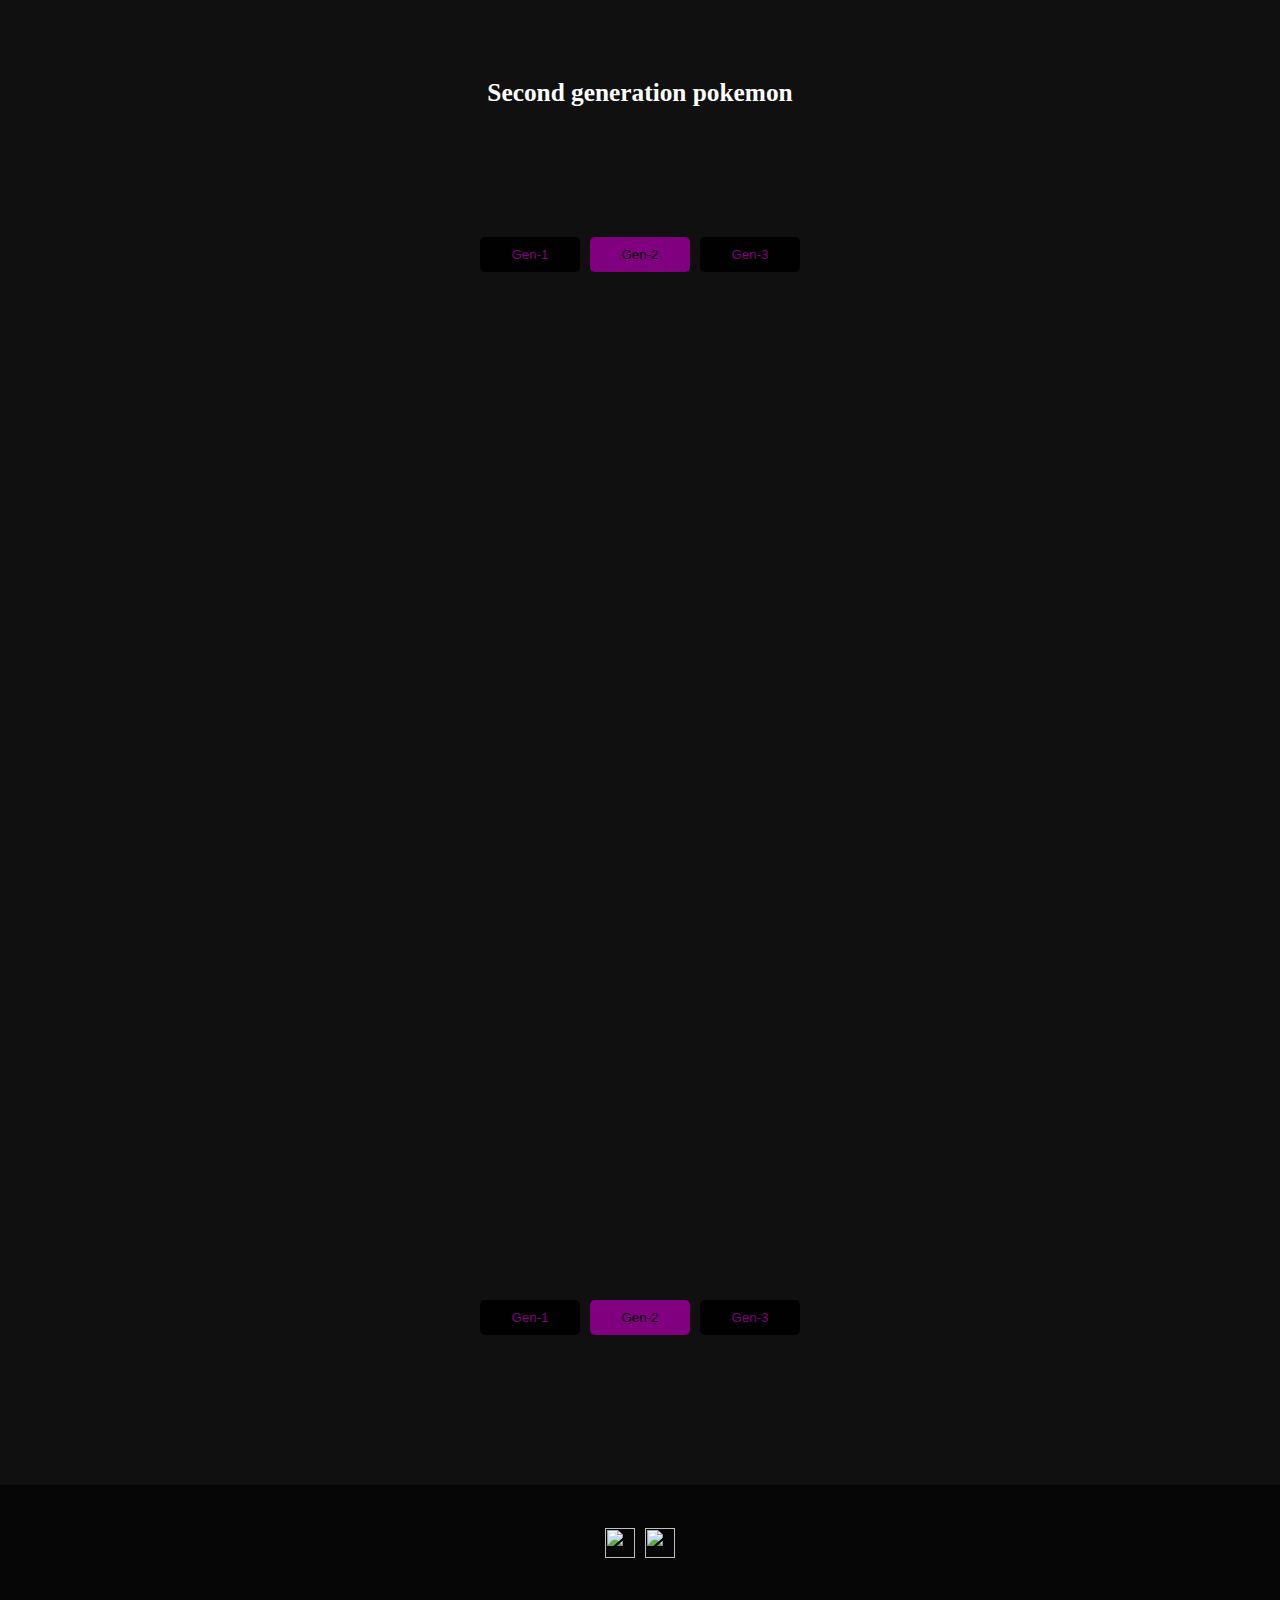
==== gen-2.html @ 4754efc9 "commit" ====
<!DOCTYPE html>
<html>
<head>
    <meta charset="utf-8" lang="pt-br">
    <meta name="viewport" content="width=device-width, initial-scale=1">
    <link rel="shortcut icon" href="https://assets.pokemon.com/static2/_ui/img/favicon.ico">
    <link rel="stylesheet" href="style.css" type="text/css" media="all" />
    <title>Pokédex</title>
    <script src="script.js"></script>
</head>
<body onload="pokemon(152, 251)">
  <header>
    <h1>Second generation pokemon</h1>
    
    <section>
      <button type="submit"> <a href="./index.html">Gen-1</a></button>
      <button type="submit" id="selectBtn">Gen-2</button>
      <button type="submit"><a href="./gen-3.html">Gen-3</a></button>
    </section>
  </header>
  <main id="container">

  </main>
  <footer>
    <section>
      <button type="submit"> <a href="./index.html">Gen-1</a></button>
      <button type="submit" id="selectBtn">Gen-2</button>
      <button type="submit"><a href="./gen-3.html">Gen-3</a></button>
    </section>
    
    <section class="info">
      <img src="./" alt="" id="github" />
      <img src="./" alt="" id="linkedin" />
    </section>
  </footer>
</body>
</html>
---- style.css ----
* {
  margin: 0;
  padding: 0;
  box-sizing: border-box;
}

body {
  background: rgb(17,16,16);
  background: linear-gradient(0deg, rgba(17,16,16,1) 0%, rgba(17,16,16,1) 100%);
}

#container {
  display:flex;
  justify-content: center;
  gap: 10px;
  flex-wrap: wrap;
  width:  100%;
  height: 100%;
  min-height: 100vh;
  padding-bottom: 150px;
}

header {
  display: flex;
  justify-content: center;
  align-items: center;
  flex-direction: column;
  gap: 130px;
  width: 100%;
  height: 350px;
  margin-bottom: 50px;
}

section {
  display: flex;
  justify-content: center;
  flex-wrap: wrap;
  gap: 10px;
}

button {
  border-radius: 5px;
  color: white;
  border: none;
  background-color: rgba(0,0,0, .9);
  height: 35px;
  width: 100px;
}

a {
  text-decoration: none;
  color: purple;
}

#selectBtn{
  background-color: purple;
  color: black;
}

h1 {
  margin: 0;
  color: white;
  font-size: 19pt;
}

div {
  display: flex;
  justify-content: center;
  align-items: center;
  flex-direction: column;
  width: 300px;
  height: 340px;
  gap: 5px;
  border-radius: 5px;
  border: 1px solid black;
}

div:nth-child(1n) {
  display: flex;
  justify-content: center;
  align-items: center;
  height: 400px;
}

img {
  width: 150px;
  z-index: 1;
}

img:active {
  animation: jump 0.3s ease-in-out;
}

@keyframes jump {
  from{
    margin: 0;
  }
  to{
    margin-bottom: 15px;
  }
}

#boxImg {
  margin-top: 50px;
  margin-bottom: 15px;
  border-radius: 50%;
  width: 90px;
  height: 90px;
  background-color: rgba(0,0,0, .070);
  border: none;
}

h2 {
  color: white;
  font-size: 14pt;
  order: -1;
  width: 100%;
  padding: 10px;
  background-color: rgba(0,0,0, .7);
  text-align: center;
}

h2::first-letter {
  content: "";
  color: rgba(255,255,255, .9);
  font-size: 12pt;
}

p {
  padding: 7px;
  border-radius: 5px;
  margin-bottom: 5px;
  color: white;
  background: rgb(48,44,48);
  background: linear-gradient(90deg, rgba(48,44,48,1) 0%, rgba(59,51,53,1) 53%, rgba(60,54,54,1) 100%);
}

#status {
  display: flex;
  justify-content: center;
  align-items: center;
  flex-wrap: wrap;
  height: 135px;
  width: 100%;
  font-size: 8pt;
  color: rgba(0,0,0, .7);
  border-radius: 0px 0 2px 0;
  background: rgb(19,17,19);
  background: linear-gradient(90deg, rgba(19,17,19,1) 0%, rgba(60,56,57,1) 53%, rgba(77,72,72,1) 100%);
}

#types {
  display: flex;
  flex-direction: row;
  Color: #FFFFFF;
  border: none;
  height: 70px;
  width: 100%;
}

#steel {
 background: rgb(129,126,128);
 background: linear-gradient(90deg, rgba(129,126,128,1) 0%, rgba(244,244,244,1) 100%);
}

#fire {
	background: rgb(239,132,61);
  background: radial-gradient(circle, rgba(239,132,61,1) 0%, rgba(146,4,4,1) 100%);
}

#grass {
  background: rgb(36,172,30);
  background: linear-gradient(90deg, rgba(36,172,30,1) 0%, rgba(0,255,19,1) 100%);
}

#electric {
	background: rgb(217,152,0);
  background: linear-gradient(90deg, rgba(217,152,0,1) 0%, rgba(255,193,0,1) 100%);
}

#water {
	background: rgb(2,0,36);
  background: linear-gradient(90deg, rgba(2,0,36,1) 0%, rgba(83,83,224,1) 0%, rgba(0,212,255,1) 100%);
}

#ice {
  background: rgb(0,151,255);
  background: radial-gradient(circle, rgba(0,151,255,1) 0%, rgba(196,226,255,1) 100%);
}

#ground {
	background: rgb(244,231,218);
  background: linear-gradient(90deg, rgba(244,231,218,1) 0%, rgba(208,146,85,1) 100%);
}

#rock {
	background: rgb(232,232,206);
  background: linear-gradient(90deg, rgba(232,232,206,1) 0%, rgba(167,167,131,1) 50%, rgba(138,138,93,1) 100%);
}

#fairy {
	background: rgb(236,54,193);
  background: radial-gradient(circle, rgba(236,54,193,1) 0%, rgba(250,147,226,1) 100%);
}

#poison {
	background: rgb(172,30,157);
  background: linear-gradient(90deg, rgba(172,30,157,1) 0%, rgba(90,3,105,1) 100%);
}

#bug {
	background: rgb(107,126,37);
  background: radial-gradient(circle, rgba(107,126,37,1) 0%, rgba(93,105,47,1) 100%);
}

#dragon {
	background: rgb(54,84,139);
  background: linear-gradient(NaNdeg, rgba(54,84,139,1) 0%, rgba(31,66,129,1) 50%, rgba(17,51,111,1) 100%);
}

#psychic {
	background: rgb(94,5,64);
  background: linear-gradient(0deg, rgba(94,5,64,1) 0%, rgba(255,0,235,1) 100%);
}

#flying {
	background: rgb(156,156,156);
  background: linear-gradient(0deg, rgba(156,156,156,0.9985063442817101) 50%, rgba(7,209,211,1) 60%);
}

#fighting {
	background: rgb(46,5,5);
  background: linear-gradient(0deg, rgba(46,5,5,1) 0%, rgba(67,7,7,1) 100%);
}

#normal {
	background: rgb(114,116,104);
  background: radial-gradient(circle, rgba(114,116,104,1) 0%, rgba(125,122,122,1) 100%);
}

footer {
  display: flex;
  justify-content: center;
  align-items: center;
  flex-direction: column;
  gap: 150px;
  width: 100%;
  height: 300px;
}

.info {
  display: flex;
  justify-content: center;
  align-items: center;
  color: white;
  width: 100%;
  height: 300px;
  background-color: rgba(0,0,0,.6);
}

#github {
  width: 30px;
  height: 30px;
}

#linkedin {
  width: 30px;
  height: 30px;
}
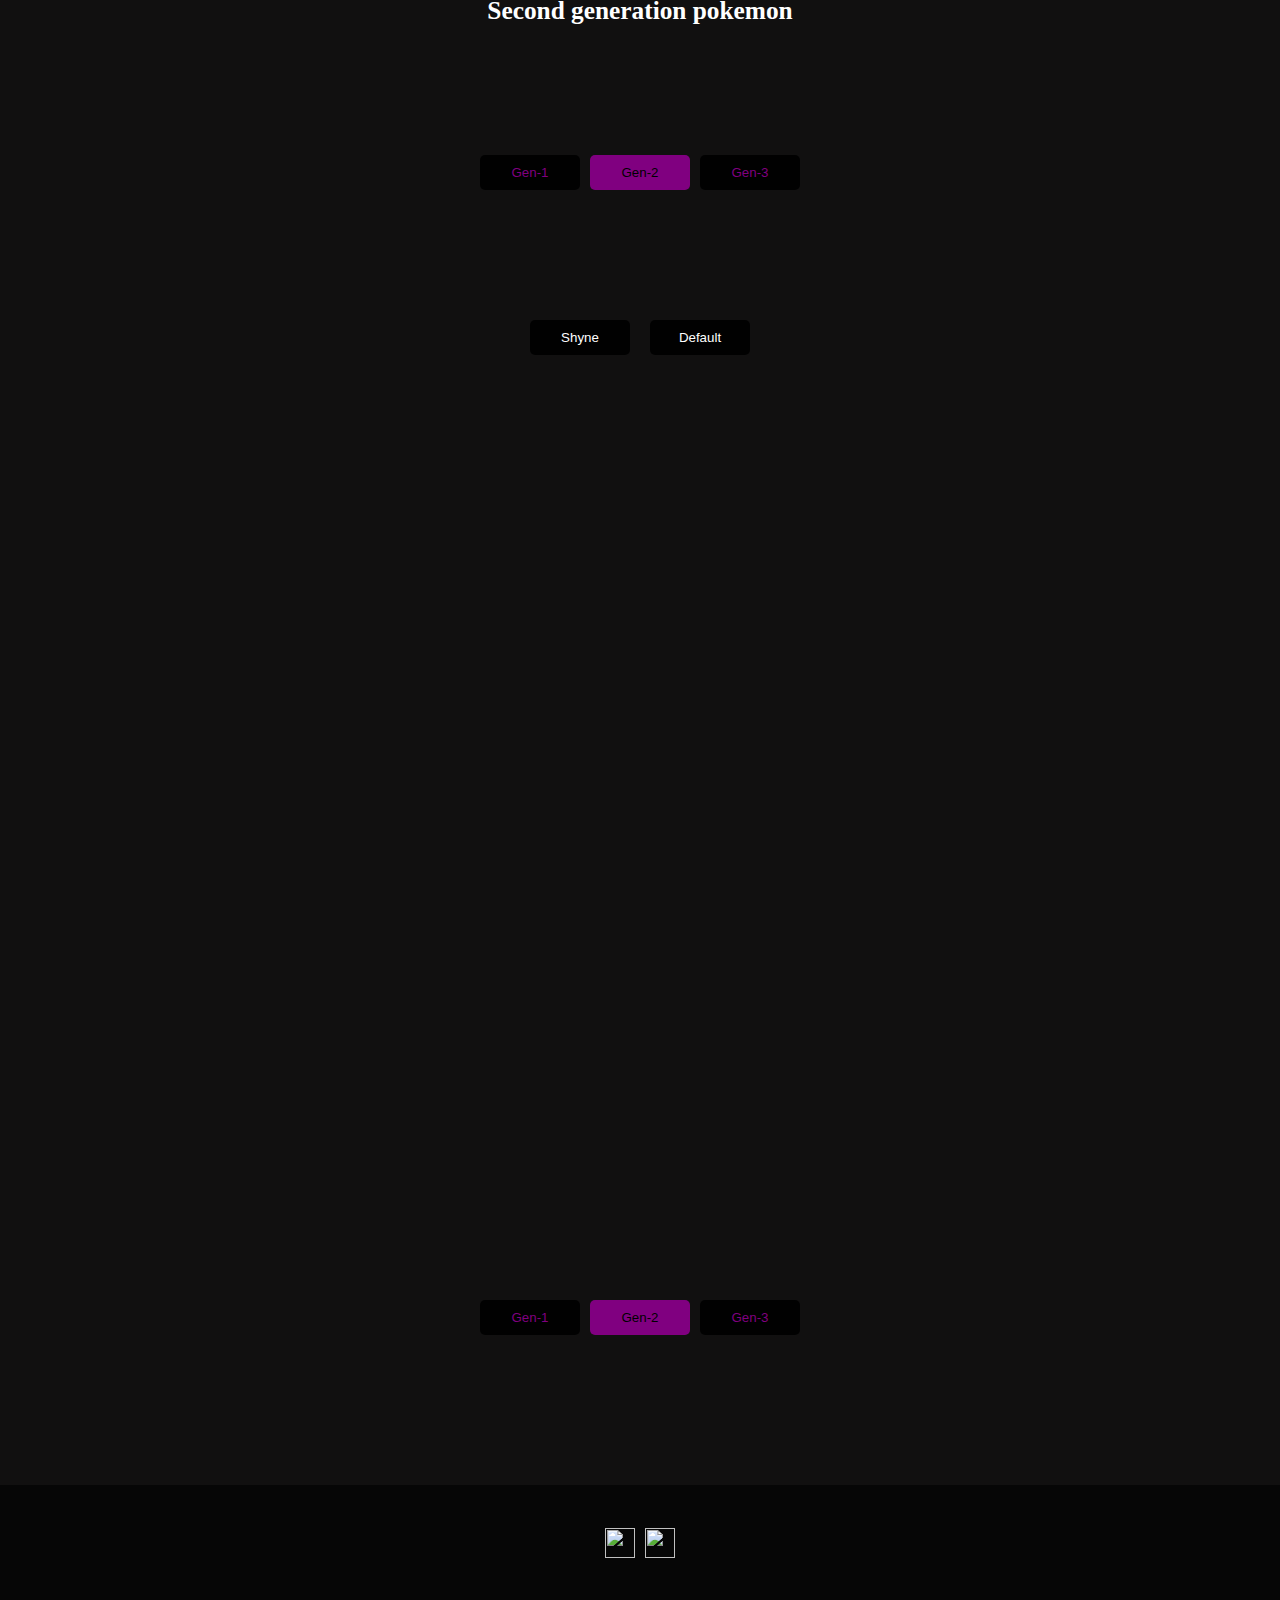
==== commit 5c739f99: "commit" ====
--- a/gen-2.html
+++ b/gen-2.html
@@ -8,7 +8,7 @@
     <title>Pokédex</title>
     <script src="script.js"></script>
 </head>
-<body onload="pokemon(152, 251)">
+<body onload="pokemon(152, 251, 'https://raw.githubusercontent.com/PokeAPI/sprites/master/sprites/pokemon/')">
   <header>
     <h1>Second generation pokemon</h1>
     
@@ -17,6 +17,11 @@
       <button type="submit" id="selectBtn">Gen-2</button>
       <button type="submit"><a href="./gen-3.html">Gen-3</a></button>
     </section>
+    
+    <div id="boxButton">
+      <button onclick="changeShyne(152,251, 'https://raw.githubusercontent.com/PokeAPI/sprites/master/sprites/pokemon/shiny/')">Shyne</button>
+      <button onclick="changeDefault(152,251, 'https://raw.githubusercontent.com/PokeAPI/sprites/master/sprites/pokemon/')">Default</button>
+    </div>
   </header>
   <main id="container">
 
--- a/style.css
+++ b/style.css
@@ -12,6 +12,7 @@
 #container {
   display:flex;
   justify-content: center;
+  align-items: center;
   gap: 10px;
   flex-wrap: wrap;
   width:  100%;
@@ -47,6 +48,23 @@
   width: 100px;
 }
 
+#boxButton {
+  display: flex;
+  flex-direction: row;
+  gap: 20px;
+  border: none;
+  height: 100px;
+  width: 100%;
+}
+
+button:hover{
+  opacity: .8;
+}
+
+button:active{
+  opacity: .6;
+}
+
 a {
   text-decoration: none;
   color: purple;
@@ -69,7 +87,6 @@
   align-items: center;
   flex-direction: column;
   width: 300px;
-  height: 340px;
   gap: 5px;
   border-radius: 5px;
   border: 1px solid black;
@@ -84,7 +101,6 @@
 
 img {
   width: 150px;
-  z-index: 1;
 }
 
 img:active {
@@ -93,21 +109,11 @@
 
 @keyframes jump {
   from{
-    margin: 0;
+    padding: 0;
   }
   to{
-    margin-bottom: 15px;
+    padding: 15px;
   }
-}
-
-#boxImg {
-  margin-top: 50px;
-  margin-bottom: 15px;
-  border-radius: 50%;
-  width: 90px;
-  height: 90px;
-  background-color: rgba(0,0,0, .070);
-  border: none;
 }
 
 h2 {
@@ -238,6 +244,16 @@
   background: radial-gradient(circle, rgba(114,116,104,1) 0%, rgba(125,122,122,1) 100%);
 }
 
+#dark {
+  background: rgb(46,32,10);
+  background: radial-gradient(circle, rgba(46,32,10,1) 0%, rgba(30,26,26,1) 100%);
+}
+
+#ghost {
+  background: rgb(71,6,126);
+  background: radial-gradient(circle, rgba(71,6,126,1) 0%, rgba(30,2,50,1) 100%);
+}
+
 footer {
   display: flex;
   justify-content: center;
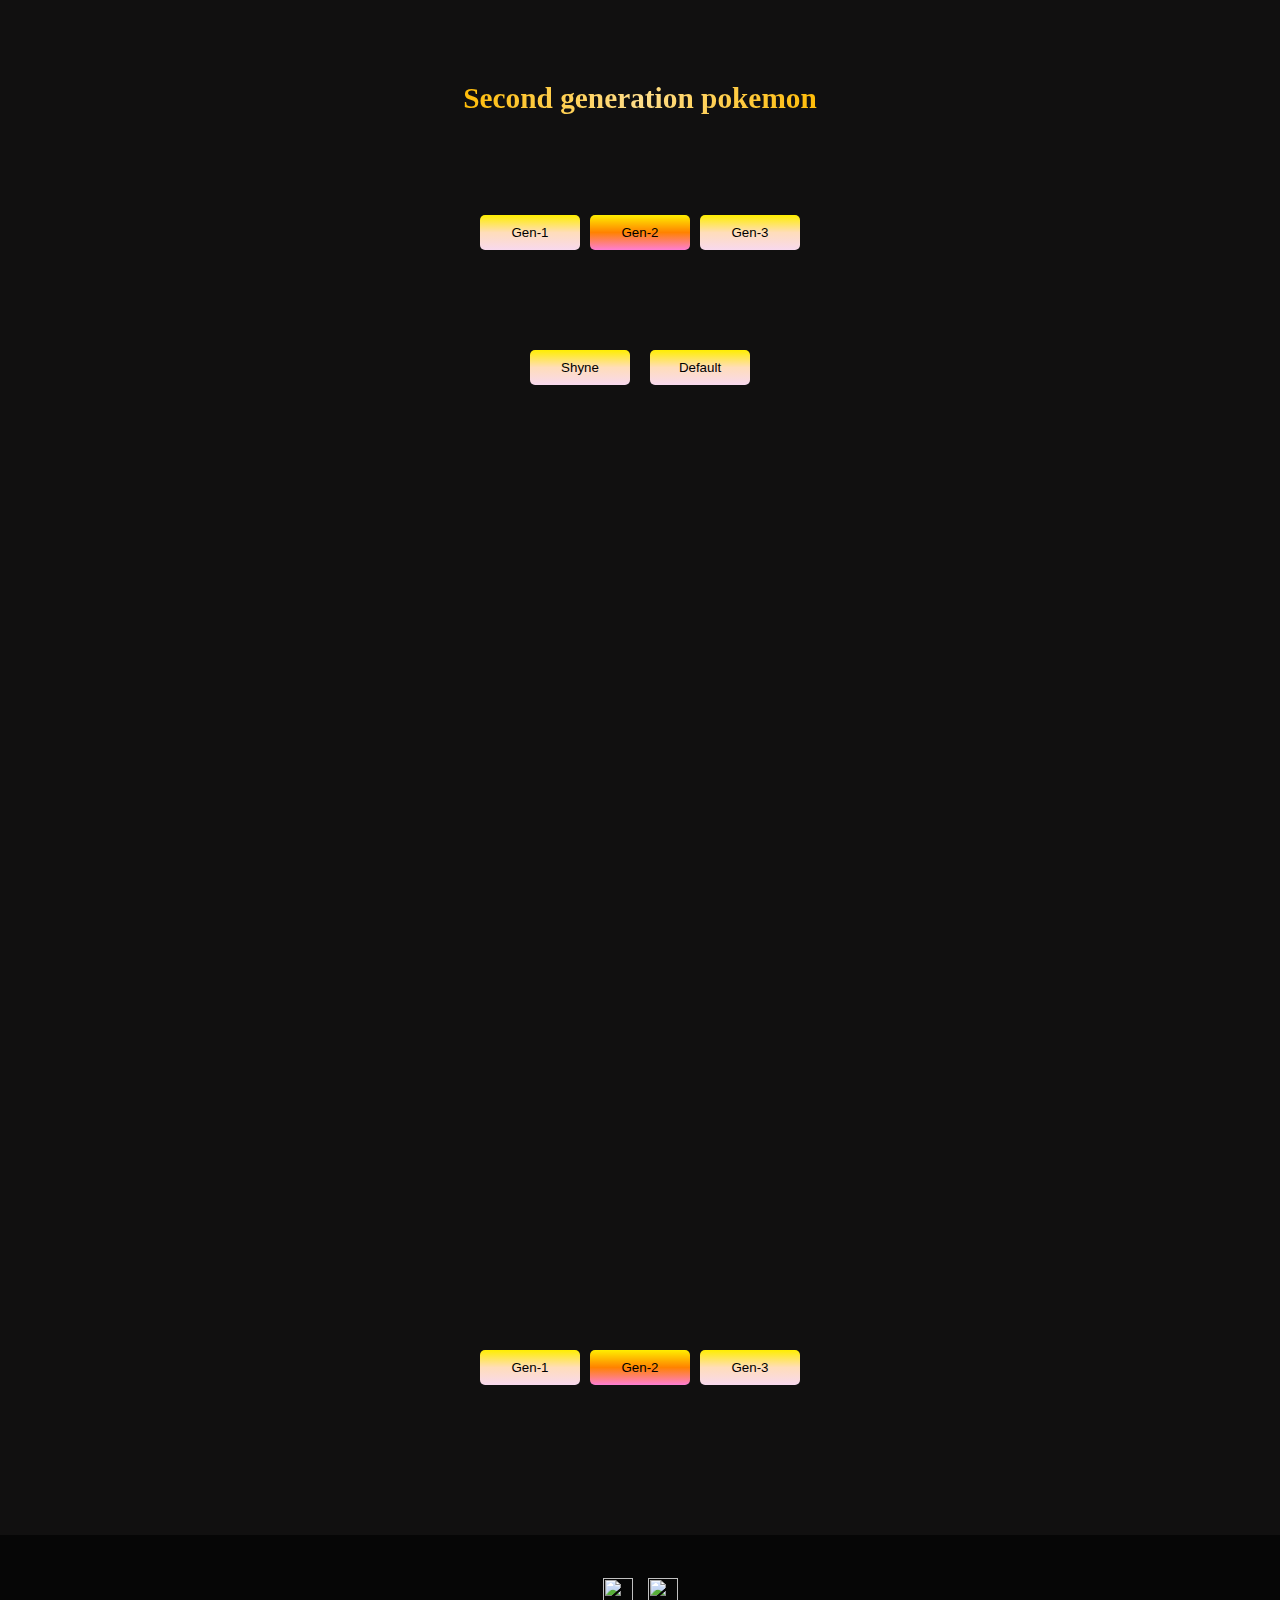
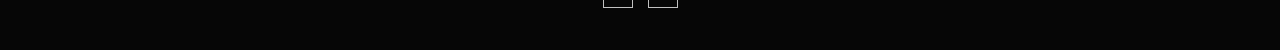
==== commit 5217b184: "commit" ====
--- a/gen-2.html
+++ b/gen-2.html
@@ -10,7 +10,7 @@
 </head>
 <body onload="pokemon(152, 251, 'https://raw.githubusercontent.com/PokeAPI/sprites/master/sprites/pokemon/')">
   <header>
-    <h1>Second generation pokemon</h1>
+    <h1 class="gradient">Second generation pokemon</h1>
     
     <section>
       <button type="submit"> <a href="./index.html">Gen-1</a></button>
@@ -18,10 +18,10 @@
       <button type="submit"><a href="./gen-3.html">Gen-3</a></button>
     </section>
     
-    <div id="boxButton">
+    <section id="boxButton">
       <button onclick="changeShyne(152,251, 'https://raw.githubusercontent.com/PokeAPI/sprites/master/sprites/pokemon/shiny/')">Shyne</button>
       <button onclick="changeDefault(152,251, 'https://raw.githubusercontent.com/PokeAPI/sprites/master/sprites/pokemon/')">Default</button>
-    </div>
+    </section>
   </header>
   <main id="container">
 
--- a/style.css
+++ b/style.css
@@ -23,13 +23,12 @@
 
 header {
   display: flex;
-  justify-content: center;
+  justify-content: flex-end;
   align-items: center;
   flex-direction: column;
-  gap: 130px;
-  width: 100%;
-  height: 350px;
-  margin-bottom: 50px;
+  gap: 100px;
+  width: 100%;
+  height: 450px;
 }
 
 section {
@@ -41,11 +40,13 @@
 
 button {
   border-radius: 5px;
-  color: white;
+  color: black;
   border: none;
-  background-color: rgba(0,0,0, .9);
+  background: rgb(248,217,238);
+  background: linear-gradient(0deg, rgba(248,217,238,1) 0%, rgba(255,221,186,1) 50%, rgba(255,238,0,1) 100%);
   height: 35px;
   width: 100px;
+  cursor: pointer;
 }
 
 #boxButton {
@@ -67,18 +68,28 @@
 
 a {
   text-decoration: none;
-  color: purple;
+  color: black;
 }
 
 #selectBtn{
-  background-color: purple;
+  background: rgb(254,126,212);
+  background: linear-gradient(0deg, rgba(254,126,212,1) 0%, rgba(255,130,0,1) 50%, rgba(255,238,0,1) 100%);
   color: black;
 }
 
 h1 {
   margin: 0;
   color: white;
-  font-size: 19pt;
+  font-size: 22pt;
+  text-align: center;
+}
+
+.gradient {
+  background-image: radial-gradient(circle, rgba(255,222,140,1) 0%, rgba(255,188,7,1) 100%);
+  background-clip: text;
+  -webkit-background-clip: text;
+  -webkit-text-fill-color: transparent;
+  color: black;
 }
 
 div {
@@ -88,8 +99,8 @@
   flex-direction: column;
   width: 300px;
   gap: 5px;
-  border-radius: 5px;
-  border: 1px solid black;
+  border: 1px solid rgb(255,222,140);
+;
 }
 
 div:nth-child(1n) {
@@ -97,6 +108,13 @@
   justify-content: center;
   align-items: center;
   height: 400px;
+  background: rgb(255,222,140);
+  background: radial-gradient(circle, rgba(255,222,140,1) 0%, rgba(184,22,255,1) 100%);
+}
+
+div:nth-child(3n) {
+  background: rgb(255,222,140);
+  background: radial-gradient(circle, rgba(255,222,140,1) 0%, rgba(184,22,255,1) 100%);
 }
 
 img {
@@ -117,18 +135,20 @@
 }
 
 h2 {
-  color: white;
+  color: black;
   font-size: 14pt;
   order: -1;
   width: 100%;
   padding: 10px;
-  background-color: rgba(0,0,0, .7);
+  background: rgb(255,222,140);
+  background: radial-gradient(circle, rgba(255,222,140,1) 0%, rgba(255,188,7,1) 100%);
   text-align: center;
+  border: 2px solid black;
 }
 
 h2::first-letter {
   content: "";
-  color: rgba(255,255,255, .9);
+  color: black;
   font-size: 12pt;
 }
 
@@ -146,13 +166,14 @@
   justify-content: center;
   align-items: center;
   flex-wrap: wrap;
+  border: 2px solid black;
   height: 135px;
   width: 100%;
   font-size: 8pt;
   color: rgba(0,0,0, .7);
-  border-radius: 0px 0 2px 0;
-  background: rgb(19,17,19);
-  background: linear-gradient(90deg, rgba(19,17,19,1) 0%, rgba(60,56,57,1) 53%, rgba(77,72,72,1) 100%);
+  border-radius: 0px 0 5px 0;
+  background: rgb(255,222,140);
+  background: radial-gradient(circle, rgba(255,222,140,1) 0%, rgba(255,188,7,1) 100%);
 }
 
 #types {
@@ -268,7 +289,7 @@
   display: flex;
   justify-content: center;
   align-items: center;
-  color: white;
+  gap: 15px;
   width: 100%;
   height: 300px;
   background-color: rgba(0,0,0,.6);
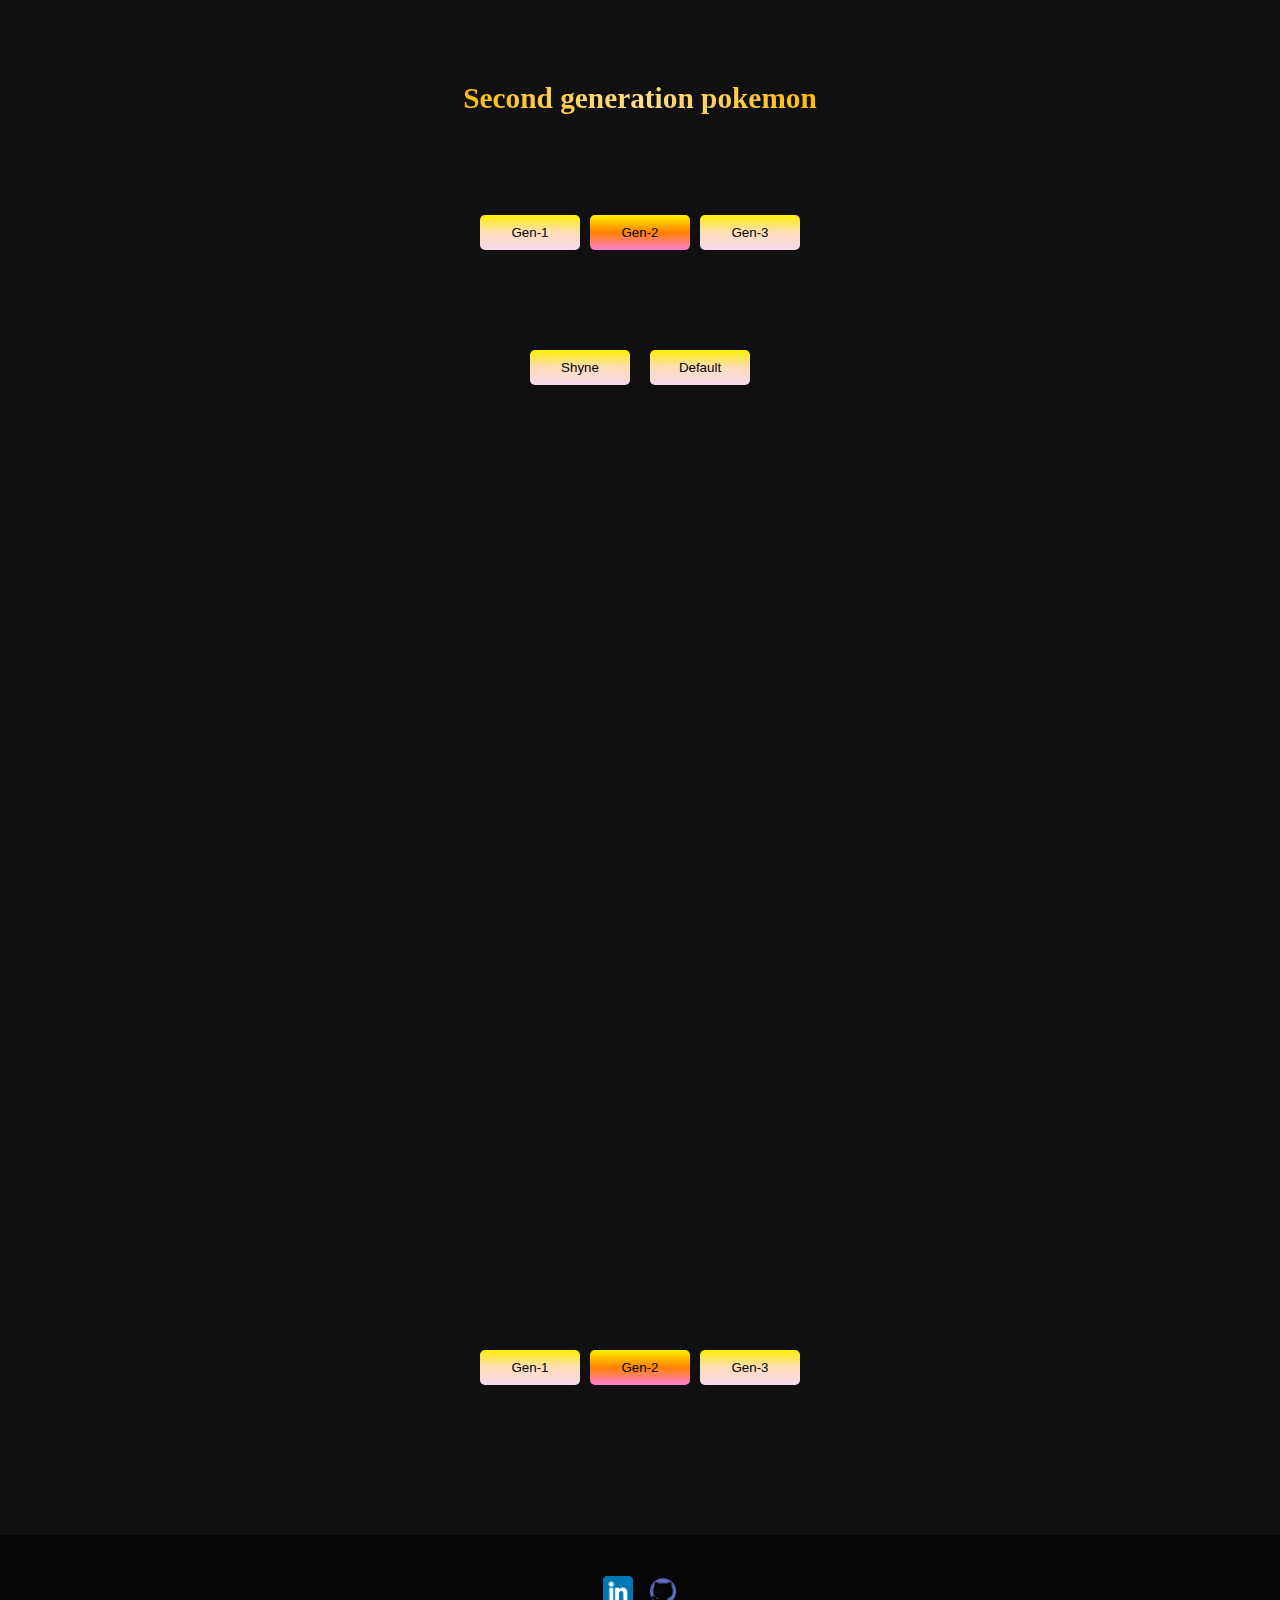
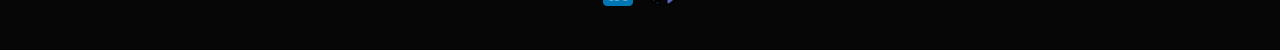
==== commit 1b179ebf: "commit" ====
--- a/gen-2.html
+++ b/gen-2.html
@@ -34,8 +34,8 @@
     </section>
     
     <section class="info">
-      <img src="./" alt="" id="github" />
-      <img src="./" alt="" id="linkedin" />
+      <a href="./"><img src="./assets/linkedin.png" alt="" id="linkedin" /></a>
+      <a href="./"><img src="./assets/github.png" alt="" id="github" /></a>
     </section>
   </footer>
 </body>
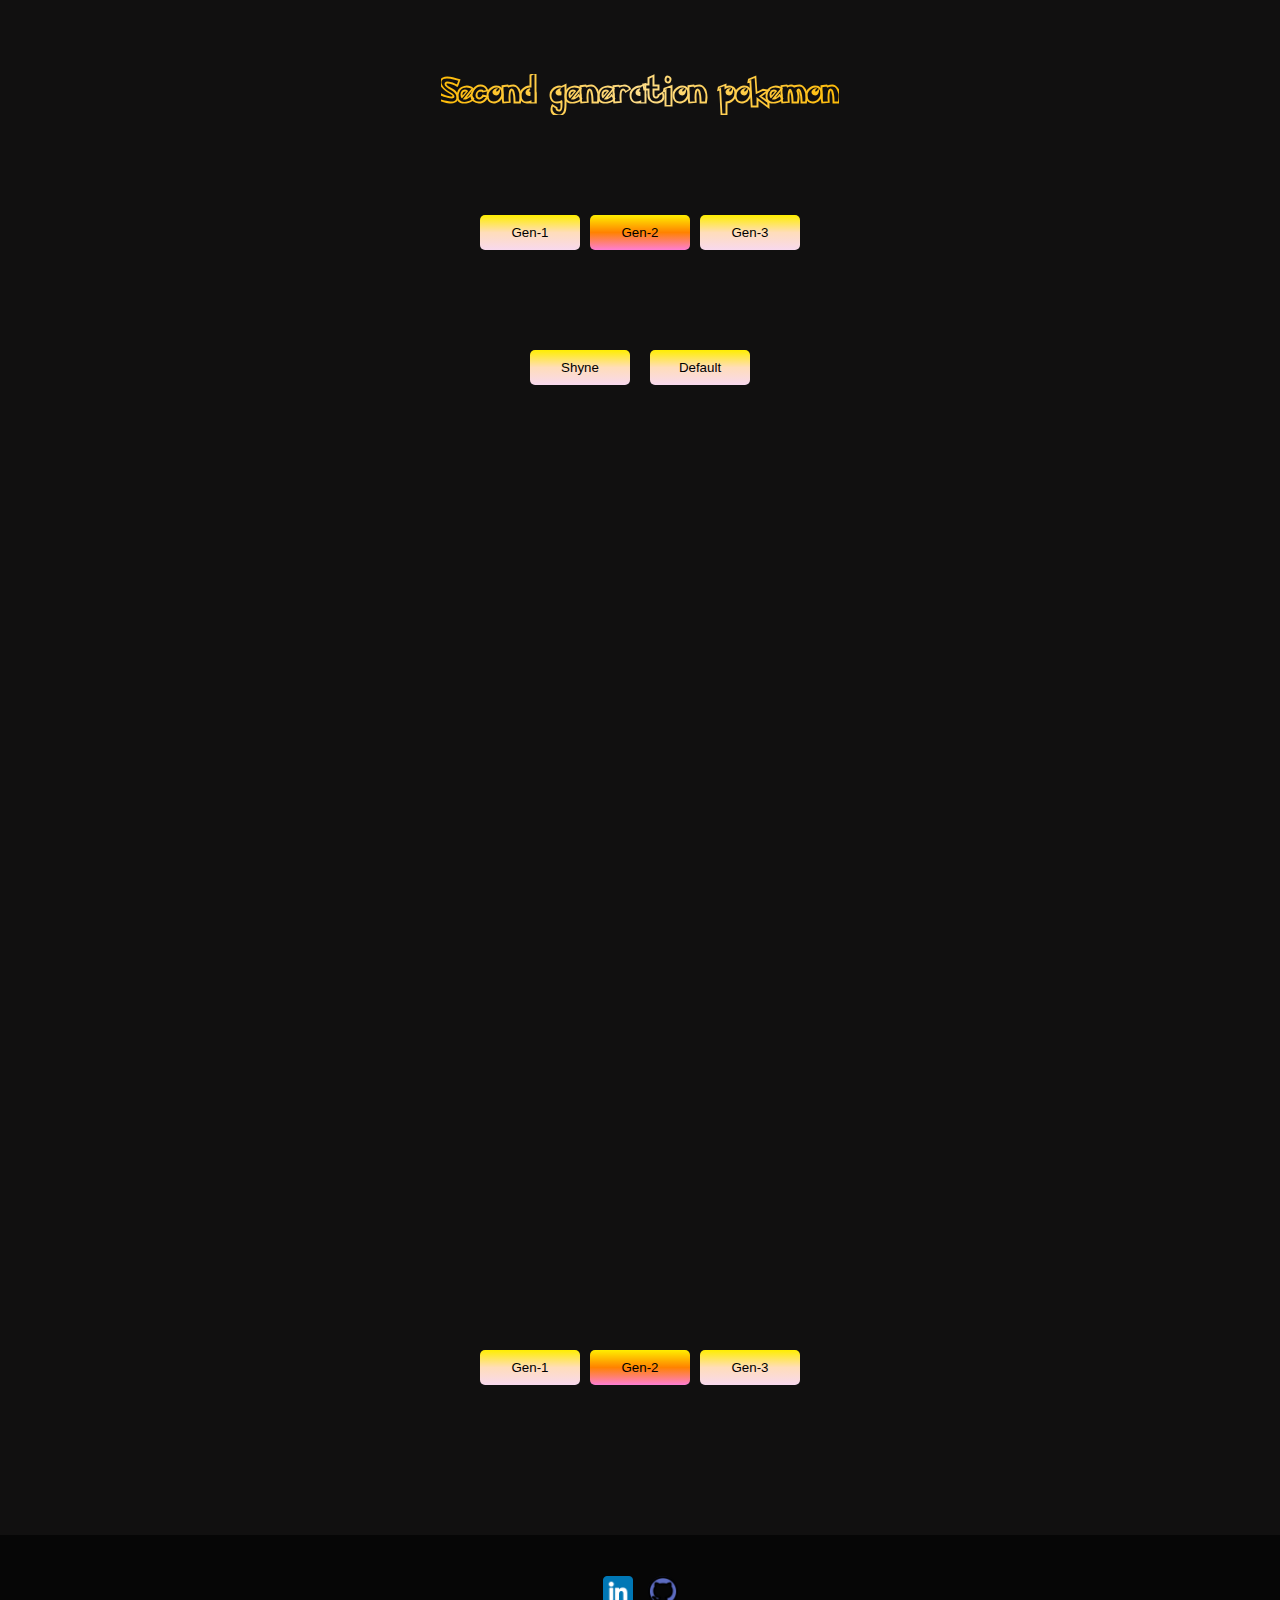
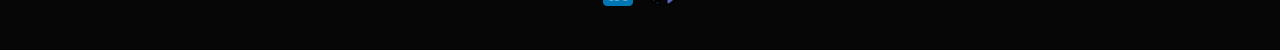
==== commit 46e78758: "commit" ====
--- a/gen-2.html
+++ b/gen-2.html
@@ -34,8 +34,8 @@
     </section>
     
     <section class="info">
-      <a href="./"><img src="./assets/linkedin.png" alt="" id="linkedin" /></a>
-      <a href="./"><img src="./assets/github.png" alt="" id="github" /></a>
+      <a href="https://www.linkedin.com/in/carlos-henrique-silva-5588bb21b" target="blank"><img src="./assets/linkedin.png" alt="linkedin" id="linkedin" /></a>
+      <a href="https://github.com/CarloshDevBR" target="blank"><img src="./assets/github.png" alt="github" id="github" /></a>
     </section>
   </footer>
 </body>
--- a/style.css
+++ b/style.css
@@ -7,6 +7,11 @@
 body {
   background: rgb(17,16,16);
   background: linear-gradient(0deg, rgba(17,16,16,1) 0%, rgba(17,16,16,1) 100%);
+}
+
+@font-face {
+  font-family: 'PokeFont';
+  src: url('./assets/Pokemon-Hollow.ttf') format('truetype'), url('./assets/Pokemon-Solid.ttf') format('truetype');
 }
 
 #container {
@@ -82,6 +87,7 @@
   color: white;
   font-size: 22pt;
   text-align: center;
+  font-family: PokeFont;
 }
 
 .gradient {
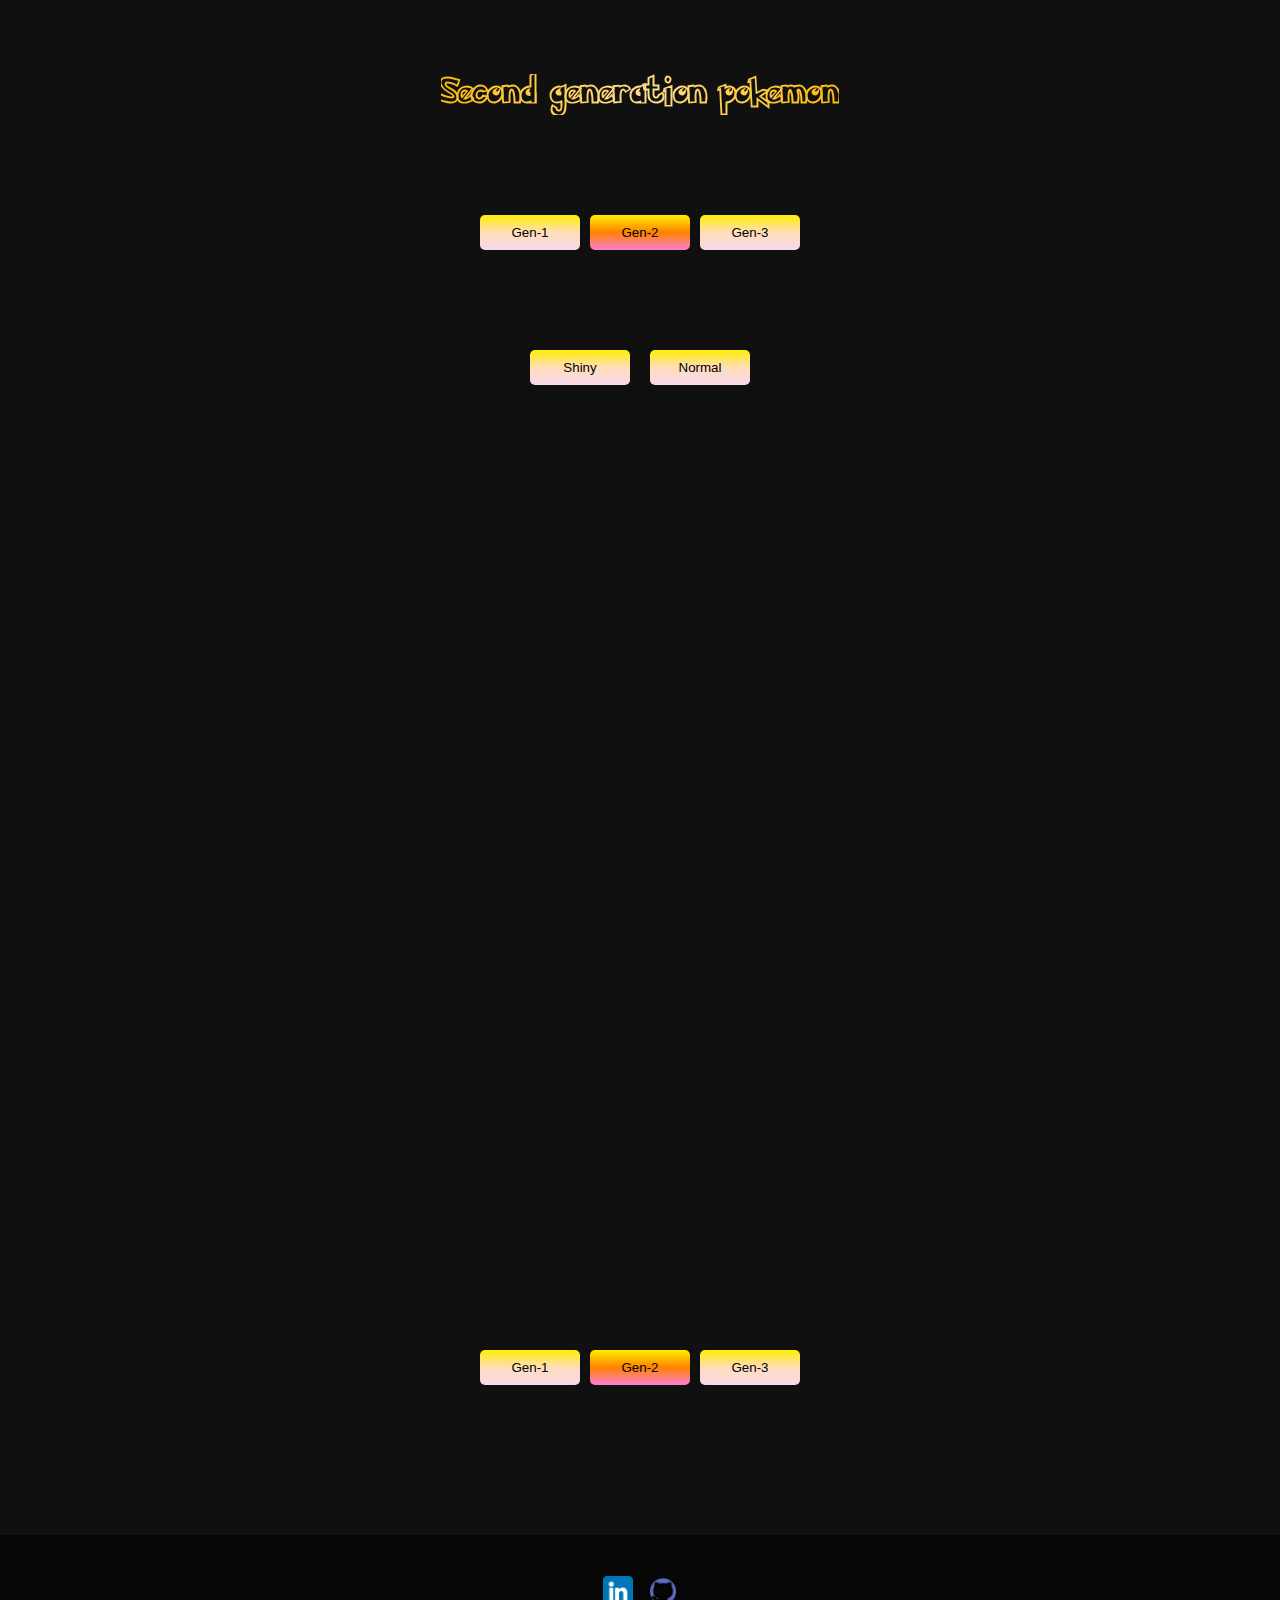
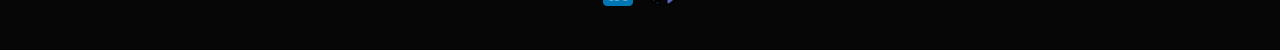
==== commit 2f080b12: "commit" ====
--- a/gen-2.html
+++ b/gen-2.html
@@ -19,8 +19,8 @@
     </section>
     
     <section id="boxButton">
-      <button onclick="changeShyne(152,251, 'https://raw.githubusercontent.com/PokeAPI/sprites/master/sprites/pokemon/shiny/')">Shyne</button>
-      <button onclick="changeDefault(152,251, 'https://raw.githubusercontent.com/PokeAPI/sprites/master/sprites/pokemon/')">Default</button>
+      <button onclick="changeShyne(152,251, 'https://raw.githubusercontent.com/PokeAPI/sprites/master/sprites/pokemon/shiny/')">Shiny</button>
+      <button onclick="changeDefault(152,251, 'https://raw.githubusercontent.com/PokeAPI/sprites/master/sprites/pokemon/')">Normal</button>
     </section>
   </header>
   <main id="container">
